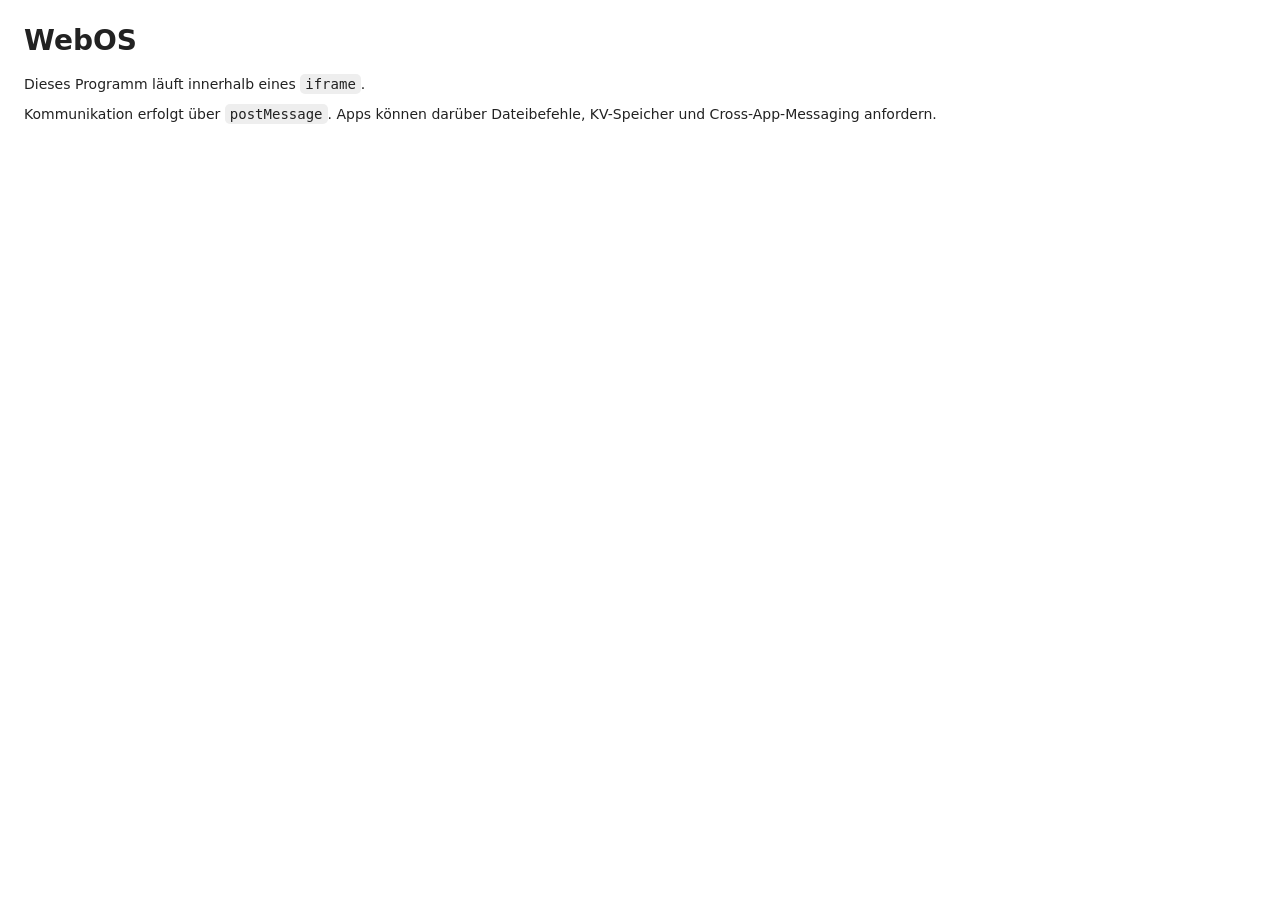
==== apps/about.html @ 38783074 "Start" ====
<!doctype html><html lang="de"><head><meta charset="utf-8"><meta name="viewport" content="width=device-width,initial-scale=1"><style>body{font:14px system-ui;margin:0;padding:24px;color:#222}h1{margin-top:0}code{background:#eee;padding:2px 5px;border-radius:5px}</style></head><body><h1>WebOS</h1><p>Dieses Programm läuft innerhalb eines <code>iframe</code>.</p><p>Kommunikation erfolgt über <code>postMessage</code>. Apps können darüber Dateibefehle, KV-Speicher und Cross-App-Messaging anfordern.</p></body></html>
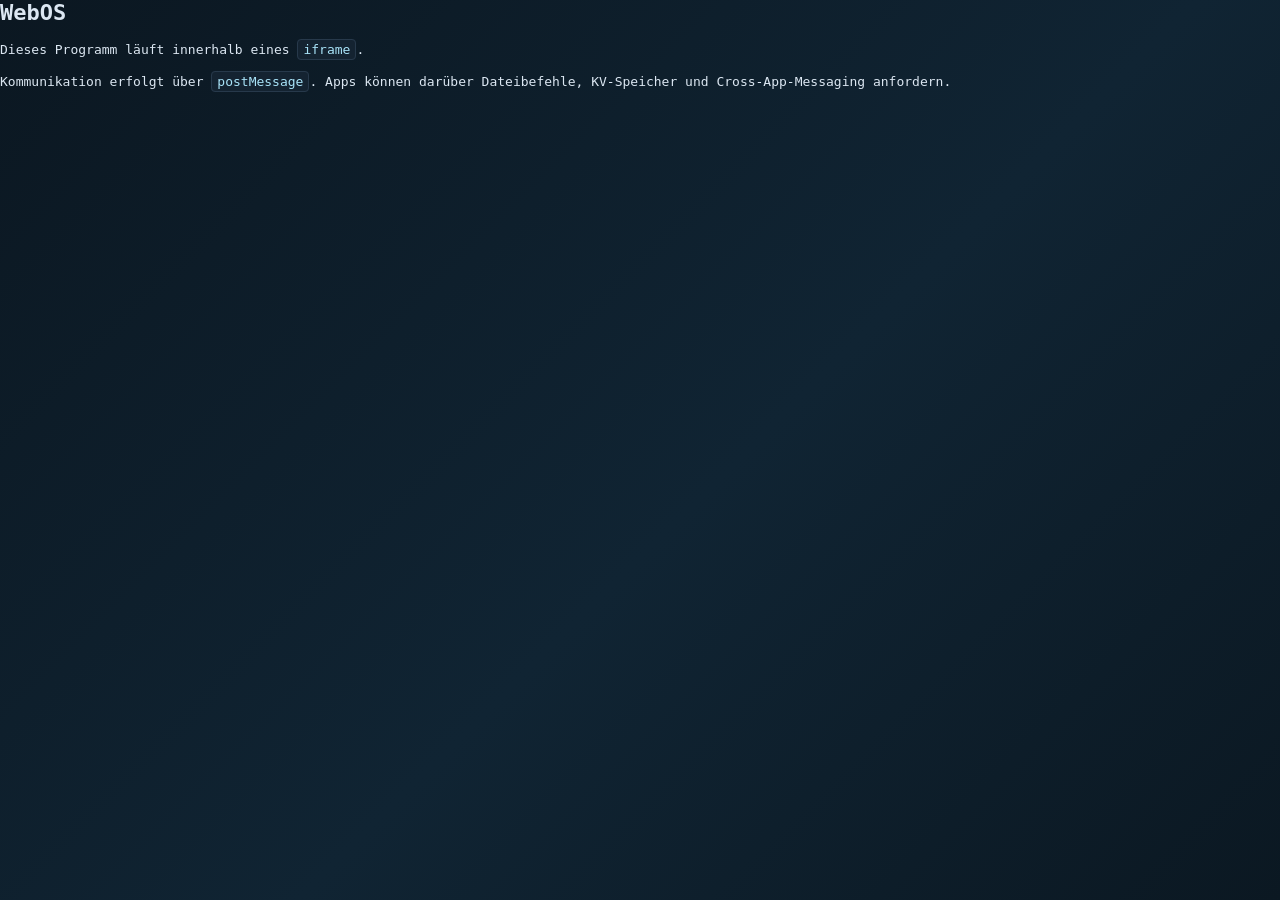
==== commit 451b4d48: "Refactor app management and UI components for improved task handling and window management" ====
--- a/apps/about.html
+++ b/apps/about.html
@@ -1 +1,4 @@
-<!doctype html><html lang="de"><head><meta charset="utf-8"><meta name="viewport" content="width=device-width,initial-scale=1"><style>body{font:14px system-ui;margin:0;padding:24px;color:#222}h1{margin-top:0}code{background:#eee;padding:2px 5px;border-radius:5px}</style></head><body><h1>WebOS</h1><p>Dieses Programm läuft innerhalb eines <code>iframe</code>.</p><p>Kommunikation erfolgt über <code>postMessage</code>. Apps können darüber Dateibefehle, KV-Speicher und Cross-App-Messaging anfordern.</p></body></html>
+<!doctype html><html lang="de"><head><meta charset="utf-8"><meta name="viewport" content="width=device-width,initial-scale=1"><link rel="stylesheet" href="../styles.css"></head><body><h1>WebOS</h1>
+<p>Dieses Programm läuft innerhalb eines <code>iframe</code>.</p>
+<p>Kommunikation erfolgt über <code>postMessage</code>. Apps können darüber Dateibefehle, KV-Speicher und Cross-App-Messaging anfordern.</p>
+</body></html>
--- a/styles.css
+++ b/styles.css
@@ -0,0 +1,25 @@
+:root{--bg:#11151b;--panel:#1a2029;--panel2:#222a35;--line:#394655;--text:#edf3f8;--muted:#94a0ad;--accent:#6ea8fe;--shadow:0 18px 50px rgba(0,0,0,.45)}
+*{box-sizing:border-box}html,body{width:100%;height:100%;margin:0;overflow:hidden;font:14px/1.35 system-ui,-apple-system,Segoe UI,sans-serif;color:var(--text);background:var(--bg)}
+body{background:radial-gradient(circle at 50% 10%,#202a36 0,#12171e 45%,#0b0e12 100%)}
+#desktop,#window-layer{position:fixed;inset:0 0 48px 0}#window-layer{pointer-events:none}.desktop-icon{position:absolute;width:88px;padding:10px 6px;border:0;background:transparent;color:var(--text);text-align:center;cursor:pointer;border-radius:12px}.desktop-icon:hover{background:rgba(255,255,255,.08)}.desktop-icon .icon{font-size:34px;display:block;margin-bottom:5px}.desktop-icon .label{display:block;white-space:nowrap;overflow:hidden;text-overflow:ellipsis}
+#taskbar{position:fixed;left:0;right:0;bottom:0;height:48px;background:rgba(15,19,24,.86);border-top:1px solid rgba(255,255,255,.08);backdrop-filter:blur(16px);display:flex;align-items:center;gap:8px;padding:6px 8px;z-index:10000}.task-button,#launcher{height:36px;border:1px solid var(--line);background:var(--panel);color:var(--text);border-radius:9px;cursor:pointer}.task-button{padding:0 12px;min-width:90px}.task-button.active{border-color:var(--accent);background:#27364b}#launcher{width:38px;font-size:18px}.task-button:hover,#launcher:hover{background:var(--panel2)}#clock{margin-left:auto;color:var(--muted);font-variant-numeric:tabular-nums;padding:0 8px}
+.window{position:absolute;min-width:280px;min-height:180px;background:#10151c;border:1px solid var(--line);border-radius:12px;box-shadow:var(--shadow);overflow:hidden;display:flex;flex-direction:column;pointer-events:auto}.window.focused{border-color:#5778a3}.window.maximized,.window.snapped{border-radius:0}.window.maximized{width:100% !important;height:100% !important}.window.snap-left{left:0!important}.window.snap-right{left:50%!important}.titlebar{height:38px;background:linear-gradient(#222a34,#1b222c);display:flex;align-items:center;gap:8px;padding:0 8px;cursor:move;user-select:none}.titlebar .title{flex:1;white-space:nowrap;overflow:hidden;text-overflow:ellipsis}.window-controls{display:flex;gap:6px}.window-controls button{width:28px;height:26px;border:1px solid #3b4755;background:#29313b;color:var(--text);border-radius:7px;cursor:pointer}.window-controls button:hover{background:#364151}.window-content{position:relative;flex:1;min-height:0;background:#0e1319}.window-content iframe{width:100%;height:100%;border:0;display:block;background:#fff}.resizer{position:absolute;right:0;bottom:0;width:16px;height:16px;cursor:nwse-resize}
+#launcher-menu{position:fixed;left:8px;bottom:56px;width:280px;max-height:70vh;overflow:auto;background:rgba(20,25,32,.97);border:1px solid var(--line);border-radius:14px;box-shadow:var(--shadow);padding:10px;z-index:11000}.launcher-header{font-weight:700;color:var(--muted);padding:8px 10px}.launcher-app{display:flex;align-items:center;gap:10px;width:100%;background:transparent;border:0;color:var(--text);padding:10px;border-radius:10px;cursor:pointer;text-align:left}.launcher-app:hover{background:var(--panel2)}.launcher-app .app-icon{font-size:24px;width:30px;text-align:center}.hidden{display:none}
+@media (max-width:760px){html,body{overflow-x:auto;overflow-y:hidden}#desktop,#window-layer{position:absolute;inset:0 auto 48px 0;width:760px;min-width:760px}#taskbar{position:absolute;left:0;right:auto;width:760px}#task-items{display:flex;flex-wrap:nowrap;overflow:hidden}.task-button{flex:0 0 auto}.window{touch-action:none}}
+
+/* Shared app theme: apps may override these tokens and component rules. */
+:root{--ink:#dce7f2;--muted:#8293a6;--line:#27394b;--line-strong:#3b5870;--soft:#142331;--panel:#101d29;--panel-alt:#172938;--blue:#50b9e8;--blue-soft:#123c53;--danger:#ef7180;--paper:#edf4f5;--shadow:0 12px 30px rgba(0,0,0,.24);--radius:6px}
+html,body{font:13px/1.45 ui-monospace,SFMono-Regular,Menlo,monospace;color:var(--ink);background:#0c1721}
+body{padding:0;overflow:hidden;background:linear-gradient(135deg,#0b1721,#102433 55%,#0b1822)}
+*,*::before,*::after{box-sizing:border-box}button,input,textarea,select{font:inherit}button{color:inherit}button:disabled{opacity:.42;cursor:default}
+h1,h2,h3,h4,p,ul,ol{margin-top:0}h1,h2,h3,h4{line-height:1.2;letter-spacing:0}h1{font-size:22px}h2{font-size:15px}h3{font-size:14px}a{color:var(--blue)}code{padding:2px 5px;border:1px solid var(--line);border-radius:4px;background:var(--soft);color:#a8e3f8}pre{overflow:auto}hr{border:0;border-top:1px solid var(--line)}
+button,.tool,.tool-btn,.icon-btn{border:1px solid var(--line);border-radius:var(--radius);background:var(--panel);cursor:pointer;transition:background .15s,border-color .15s,color .15s}.tool,.tool-btn{min-height:31px;padding:5px 9px;white-space:nowrap}.icon-btn{width:32px;min-height:30px}.tool:hover:not(:disabled),.tool-btn:hover:not(:disabled),.icon-btn:hover:not(:disabled){border-color:var(--line-strong);background:var(--panel-alt)}
+input,textarea,select{border:1px solid var(--line);border-radius:var(--radius);background:#0d1a25;color:var(--ink);outline:0;padding:6px 8px}input:focus,textarea:focus,select:focus{border-color:var(--blue);box-shadow:0 0 0 2px rgba(80,185,232,.16)}input::placeholder,textarea::placeholder{color:#62768a}.primary{background:var(--blue)!important;border-color:var(--blue)!important;color:#07131b!important;font-weight:700}.danger{color:#ff9ca6!important}.hidden{display:none!important}
+.app{height:100%;min-width:0;display:flex;flex-direction:column}.toolbar,.topbar{padding:9px 11px;border-bottom:1px solid var(--line);background:rgba(15,29,41,.92);display:flex;gap:6px;align-items:center}.toolbar{display:grid}.toolbar-row{display:flex;align-items:center;gap:6px}.address{height:32px;min-width:90px;flex:1;display:flex;align-items:center;border:1px solid var(--line);border-radius:var(--radius);background:#0d1a25;padding:0 8px;gap:7px}.address input,.doc-name{border:0;background:transparent;outline:0;min-width:0;flex:1;color:var(--ink)}
+.main,.workspace{min-height:0;flex:1;display:grid}.main{grid-template-columns:174px minmax(260px,1fr) 205px}.workspace{grid-template-columns:180px minmax(230px,1fr)}.sidebar{background:rgba(12,26,37,.78);border-right:1px solid var(--line);padding:12px 8px;overflow:auto}.side-label,.sidebar-heading{font-size:11px;font-weight:700;letter-spacing:.08em;text-transform:uppercase;color:var(--muted);padding:3px 9px 7px}.sidebar-heading{display:flex;justify-content:space-between}.side-item,.note-item{width:100%;display:flex;gap:8px;align-items:center;border:0;background:transparent;text-align:left;padding:8px 9px;border-radius:var(--radius);cursor:pointer}.side-item:hover,.note-item:hover{background:var(--soft)}.side-item.active,.note-item.active{background:var(--blue-soft);color:var(--blue)}
+.work,.editor-pane{min-width:0;min-height:0;display:flex;flex-direction:column}.pathbar,.pathline{padding:8px 12px;border-bottom:1px solid var(--line);color:var(--muted)}.crumb{border:0;background:transparent;color:var(--blue);padding:3px;cursor:pointer}.list-tools{display:flex;gap:6px;padding:8px 12px;border-bottom:1px solid var(--line)}.search{flex:1}.list,.note-list{min-height:0;overflow:auto}.column-head,.entry{display:grid;grid-template-columns:minmax(0,1.8fr) 82px 105px;gap:8px;align-items:center;padding:7px 12px}.column-head{color:var(--muted);font-size:11px;text-transform:uppercase;border-bottom:1px solid var(--line)}.entry{width:100%;border:0;border-bottom:1px solid rgba(39,57,75,.55);border-radius:0;background:transparent;text-align:left;cursor:pointer}.entry:hover,.entry.selected{background:var(--blue-soft)}.file-name{display:flex;gap:8px;min-width:0}.file-name>span:last-child,.note-title{overflow:hidden;text-overflow:ellipsis;white-space:nowrap}.muted,.note-path{color:var(--muted);font-size:11px}.empty,.sidebar-empty,.preview-empty{padding:32px 18px;text-align:center;color:var(--muted)}
+.preview{padding:14px;overflow:auto;border-left:1px solid var(--line);background:rgba(12,26,37,.5)}.preview h2{color:var(--muted);font-size:11px;text-transform:uppercase;letter-spacing:.08em}.preview-card{padding:14px;border:1px solid var(--line);border-radius:var(--radius);background:var(--panel);box-shadow:var(--shadow)}.preview-icon{font-size:30px}.preview-name{margin:8px 0;font-weight:700;word-break:break-word}.preview-meta{display:flex;justify-content:space-between;color:var(--muted);font-size:11px}.preview-text{margin-top:14px;padding-top:12px;border-top:1px solid var(--line);white-space:pre-wrap;word-break:break-word;color:#a9bac8}
+.editor-wrap{min-height:0;flex:1;display:flex;background:var(--paper);color:#1b2934}.line-numbers{width:44px;flex:none;margin:0;padding:12px 8px;text-align:right;color:#8c9ca2;background:#e1eaeb;overflow:hidden;user-select:none}.editor{min-width:0;min-height:0;flex:1;resize:none;border:0;border-radius:0;padding:12px;background:var(--paper);color:#1b2934;line-height:1.55}.preview.show{display:block;flex:1;overflow:auto;padding:20px;color:#1b2934;background:var(--paper)}.preview:not(.show){display:none}.preview pre{padding:10px;background:#dfe8e8}.preview blockquote{border-left:3px solid var(--blue);padding-left:12px;color:#52636c}
+.formatbar{display:flex;align-items:center;gap:5px;padding:6px 11px;border-bottom:1px solid var(--line);background:rgba(18,35,48,.8);overflow:auto}.formatbar .icon{width:30px;padding:4px 0;font-weight:700}.separator{height:19px;width:1px;background:var(--line);margin:0 2px}.shortcut{margin-left:auto;color:var(--muted);font-size:11px;white-space:nowrap}.findbar{display:none;align-items:center;gap:6px;padding:6px 11px;border-bottom:1px solid var(--line);background:#29301f}.findbar.show{display:flex}.findbar input{min-width:90px;flex:1}.status{height:29px;display:flex;align-items:center;gap:14px;padding:0 11px;border-top:1px solid var(--line);color:var(--muted);font-size:11px}.status-right{margin-left:auto}.toast{position:fixed;right:16px;bottom:16px;z-index:20;padding:10px 13px;border:1px solid var(--line-strong);border-radius:var(--radius);background:var(--panel-alt);box-shadow:var(--shadow);opacity:0;transform:translateY(8px);pointer-events:none;transition:opacity .18s,transform .18s}.toast.show{opacity:1;transform:none}.toast.error{border-color:var(--danger);color:#ffb1b8}dialog{width:min(380px,calc(100vw - 32px));padding:0;border:1px solid var(--line-strong);border-radius:var(--radius);background:var(--panel);color:var(--ink);box-shadow:var(--shadow)}dialog::backdrop{background:rgba(2,8,13,.68)}.dialog-body{padding:18px}.dialog-body input{width:100%;margin-top:8px}.dialog-actions{display:flex;justify-content:flex-end;gap:7px;padding:10px 18px;border-top:1px solid var(--line)}
+@media (max-width:700px){.main{grid-template-columns:130px minmax(260px,1fr)}.main>.preview{display:none}.column-head,.entry{grid-template-columns:minmax(0,1fr) 82px}.column-head>:last-child,.entry>:last-child{display:none}.optional{display:none}}
+@media (max-width:620px){.workspace{grid-template-columns:135px minmax(230px,1fr)}.line-numbers{width:34px;padding-left:3px;padding-right:4px}.shortcut{display:none}}
